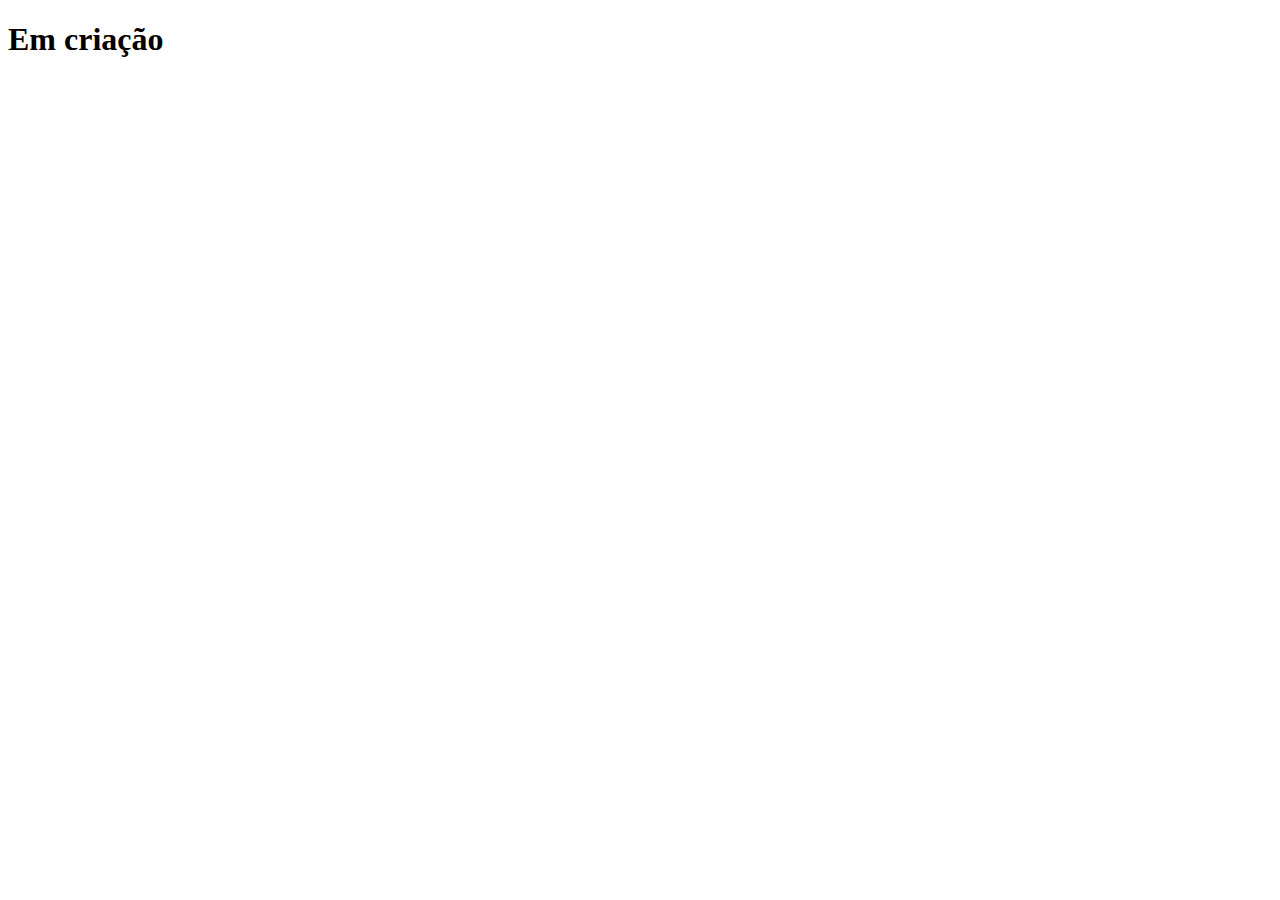
==== index.html @ 9cc7ff6c "Create index.html" ====
<!DOCTYPE html>
<html lang="en">
<head>
    <meta charset="UTF-8">
    <meta http-equiv="X-UA-Compatible" content="IE=edge">
    <meta name="viewport" content="width=device-width, initial-scale=1.0">
    <title>Alex Passos</title>
    <link rel="stylesheet" href="assets/css/styles.css">
</head>
<body>
    <h1>Em criação</h1>
</body>
</html>
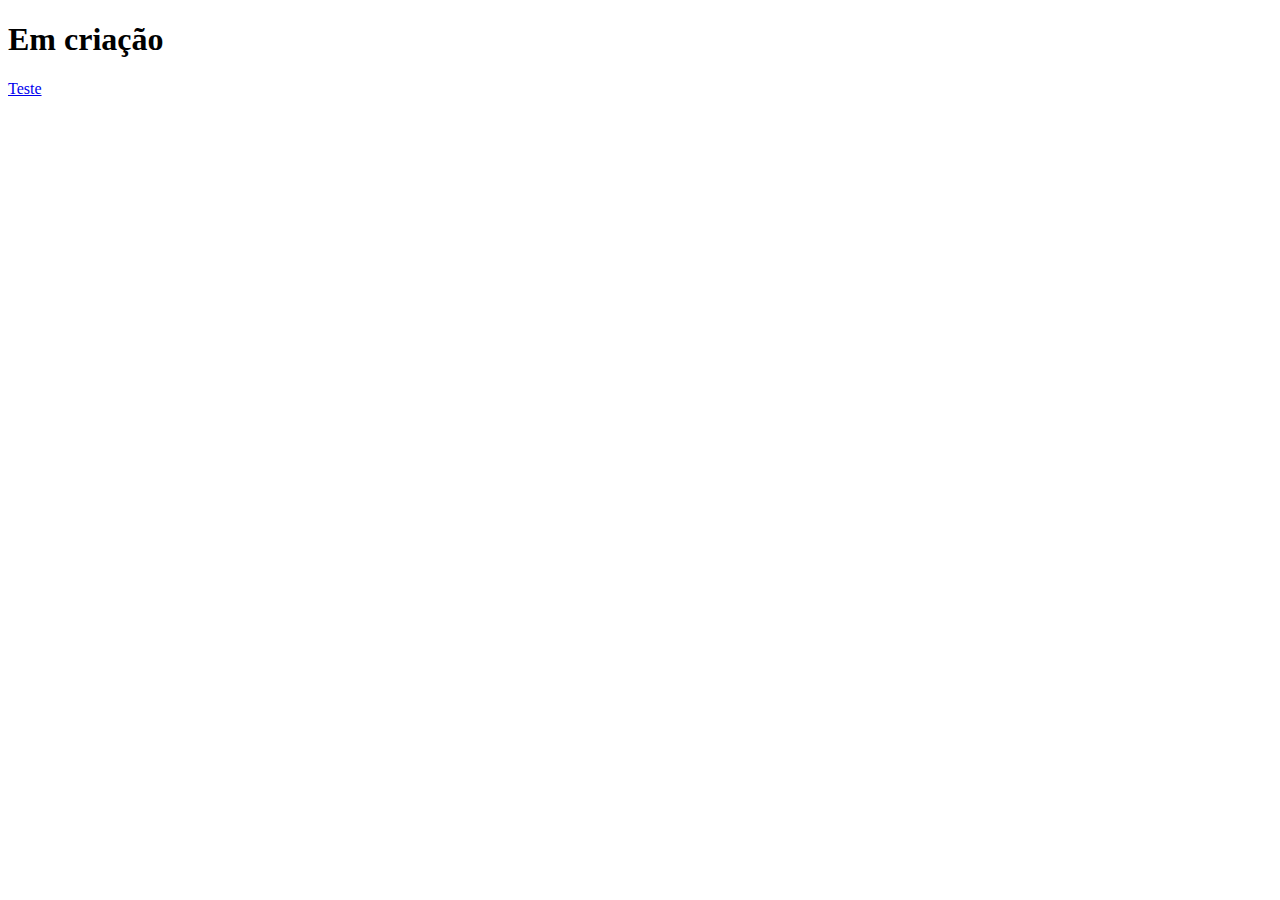
==== commit 8e499ecd: "Update index.html" ====
--- a/index.html
+++ b/index.html
@@ -9,5 +9,6 @@
 </head>
 <body>
     <h1>Em criação</h1>
+    <a href="https://github.com/soumaisalex/Santander_Fullstack_Developer/tree/main/Contador%20e%20To-Do-List">Teste</a>
 </body>
 </html>
